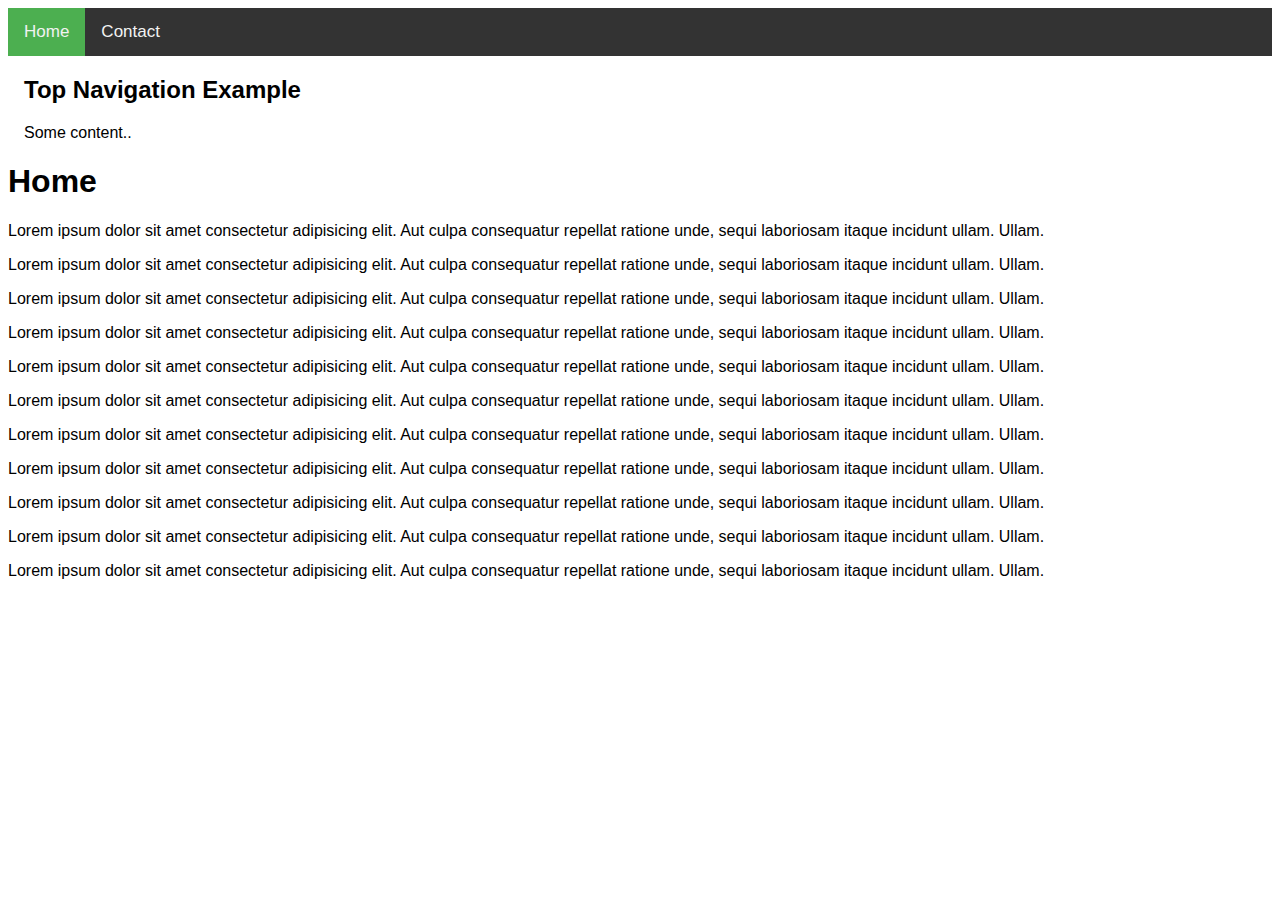
==== index.html @ d4d4b0b1 "normally load home page" ====
<!DOCTYPE html>
<html lang="en">
  <head>
    <meta charset="UTF-8" />
    <meta name="viewport" content="width=device-width, initial-scale=1.0" />
    <meta http-equiv="X-UA-Compatible" content="ie=edge" />
    <title>AJAX</title>
    <link rel="stylesheet" href="css/style.css" />
  </head>
  <body>
    <div class="topnav">
      <a class="active" href="home">Home</a>
      <a href="contact">Contact</a>
    </div>

    <div style="padding-left:16px">
      <h2>Top Navigation Example</h2>
      <p>Some content..</p>
    </div>

    <div id="main"></div>
  </body>
  <script>
    //------------self execute function for homepage load with AJAX-----------
    (function() {
      Location("#main");
      console.log(target);

      return AJAX("contents/home.html");
    })();
    //---------------------------------initial---------------------------------

    //--------------For navigation a tag default behavior prevent-------------------
    var nav = document.querySelectorAll("div.topnav a");
    console.log(nav);

    for (var x = 0; x < nav.length; x++) {
      nav[x].addEventListener("click", function(event) {
        var page = this.getAttribute("href");
        console.log(page);
        event.preventDefault();
      });
    }
    //-----------------------------preventDefault End----------------------------------

    //----------------------AJAX Function---------------------------------
    var target;
    function Location(loc) {
      target = document.querySelector(loc);
    }
    function AJAX(e) {
      var xhr = new XMLHttpRequest();
      xhr.open("GET", e, true);
      xhr.onreadystatechange = function() {
        if (xhr.readyState == 2) {
          target.innerHTML = "Loading....";
        }
        if (xhr.readyState == 4 && xhr.status == 200) {
          target.innerHTML = xhr.responseText;
        }
      };
      xhr.send();
    }
    //----------------------AJAX Function End--------------------------------
  </script>
</html>
---- css/style.css ----
body {
  font-family: Arial, Helvetica, sans-serif;
}

.topnav {
  overflow: hidden;
  background-color: #333;
}

.topnav a {
  float: left;
  color: #f2f2f2;
  text-align: center;
  padding: 14px 16px;
  text-decoration: none;
  font-size: 17px;
}

.topnav a:hover {
  background-color: #ddd;
  color: black;
}

.active {
  background-color: #4CAF50;
  color: white;
}
/*# sourceMappingURL=style.css.map */
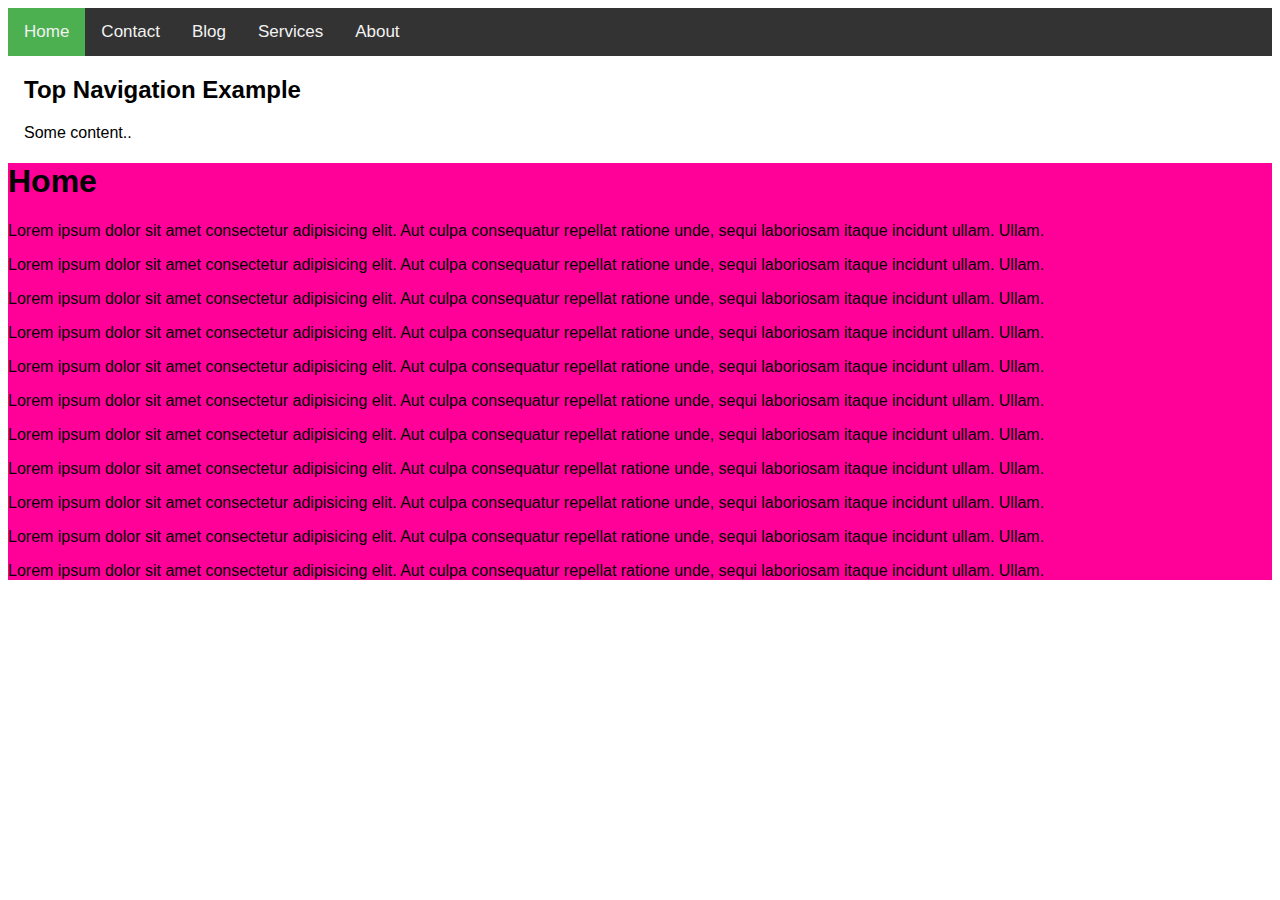
==== commit ce8ecd95: "added js method chaining funtionality" ====
--- a/index.html
+++ b/index.html
@@ -6,11 +6,15 @@
     <meta http-equiv="X-UA-Compatible" content="ie=edge" />
     <title>AJAX</title>
     <link rel="stylesheet" href="css/style.css" />
+    <script src="ajax.js"></script>
   </head>
   <body>
     <div class="topnav">
       <a class="active" href="home">Home</a>
       <a href="contact">Contact</a>
+      <a href="blog">Blog</a>
+      <a href="services">Services</a>
+      <a href="about">About</a>
     </div>
 
     <div style="padding-left:16px">
@@ -19,48 +23,31 @@
     </div>
 
     <div id="main"></div>
+    <div id="main_content"></div>
   </body>
   <script>
+
+
     //------------self execute function for homepage load with AJAX-----------
-    (function() {
-      Location("#main");
-      console.log(target);
-
-      return AJAX("contents/home.html");
-    })();
-    //---------------------------------initial---------------------------------
+      loc("#main").ajax("contents/home.html");
+    //---------------------------------self execute function end---------------------------------
 
     //--------------For navigation a tag default behavior prevent-------------------
-    var nav = document.querySelectorAll("div.topnav a");
+    var nav = _("div.topnav a");
     console.log(nav);
 
     for (var x = 0; x < nav.length; x++) {
       nav[x].addEventListener("click", function(event) {
         var page = this.getAttribute("href");
         console.log(page);
+        loc("#main_content").ajax("contents/" + page + ".html");;
+        console.log(target);
         event.preventDefault();
       });
     }
     //-----------------------------preventDefault End----------------------------------
 
-    //----------------------AJAX Function---------------------------------
-    var target;
-    function Location(loc) {
-      target = document.querySelector(loc);
-    }
-    function AJAX(e) {
-      var xhr = new XMLHttpRequest();
-      xhr.open("GET", e, true);
-      xhr.onreadystatechange = function() {
-        if (xhr.readyState == 2) {
-          target.innerHTML = "Loading....";
-        }
-        if (xhr.readyState == 4 && xhr.status == 200) {
-          target.innerHTML = xhr.responseText;
-        }
-      };
-      xhr.send();
-    }
-    //----------------------AJAX Function End--------------------------------
+
+  
   </script>
 </html>
--- a/css/style.css
+++ b/css/style.css
@@ -25,4 +25,12 @@
   background-color: #4CAF50;
   color: white;
 }
+
+#main {
+  background: #f09;
+}
+
+#main_content {
+  background: #4CAF50;
+}
 /*# sourceMappingURL=style.css.map */